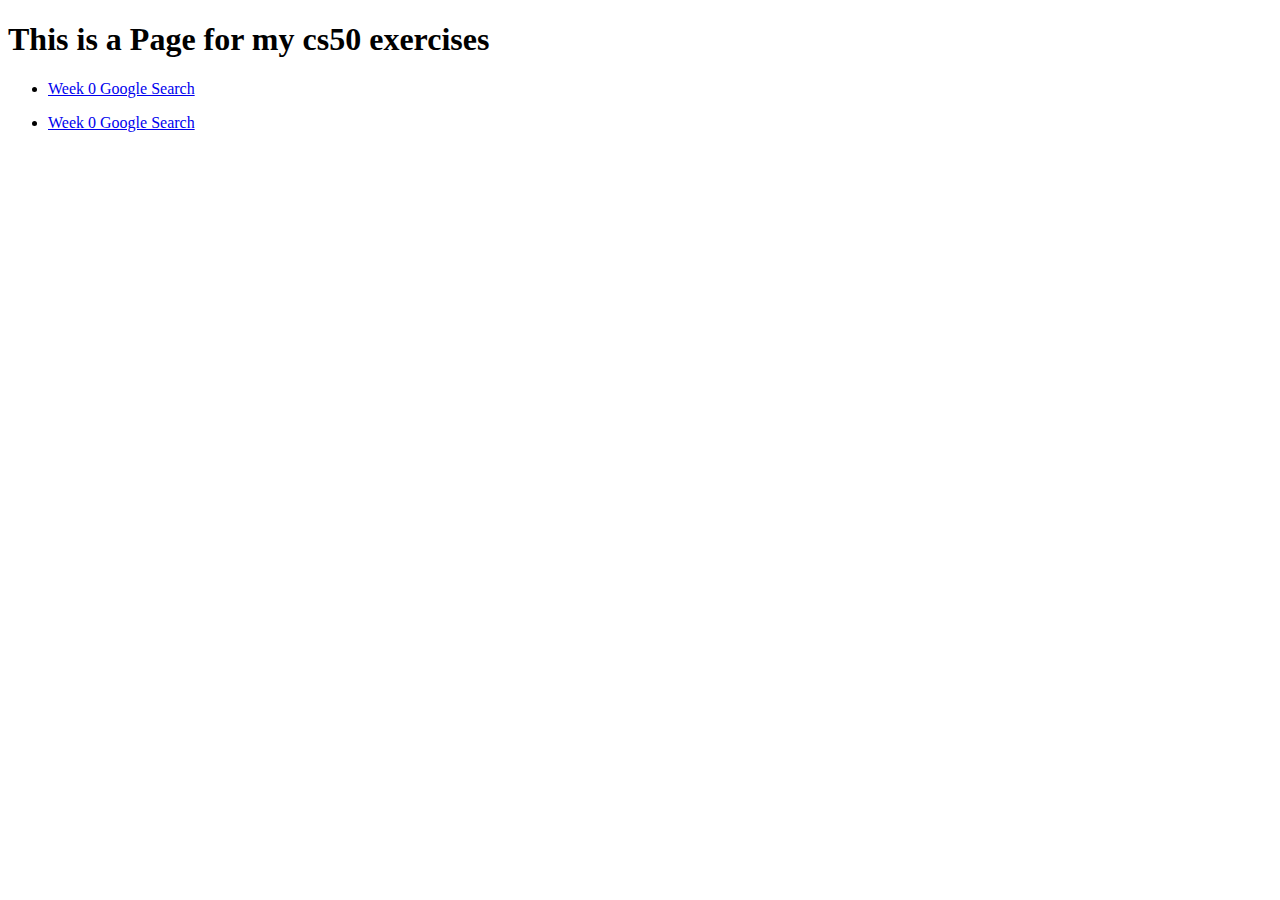
==== index.html @ 0d2b163b "Index.html for the main page" ====
<!DOCTYPE html>
<html lang="en">
    <head>
        <title>CS50 Weeks</title>
    </head>
    <body>
      <div>
        <h1>This is a Page for my cs50 exercises</h1>
      </div>
      <div>
        <ul>
            <li><a href="/week0/index.html" title="Week 0: Google Search">Week 0 Google Search</a></li>
        </ul>
      </div>
      <ul>
          <li><a href="/week0/index.html" title="Week 0: Google Search">Week 0 Google Search</a></li>
      </ul>
    </body>
</html>
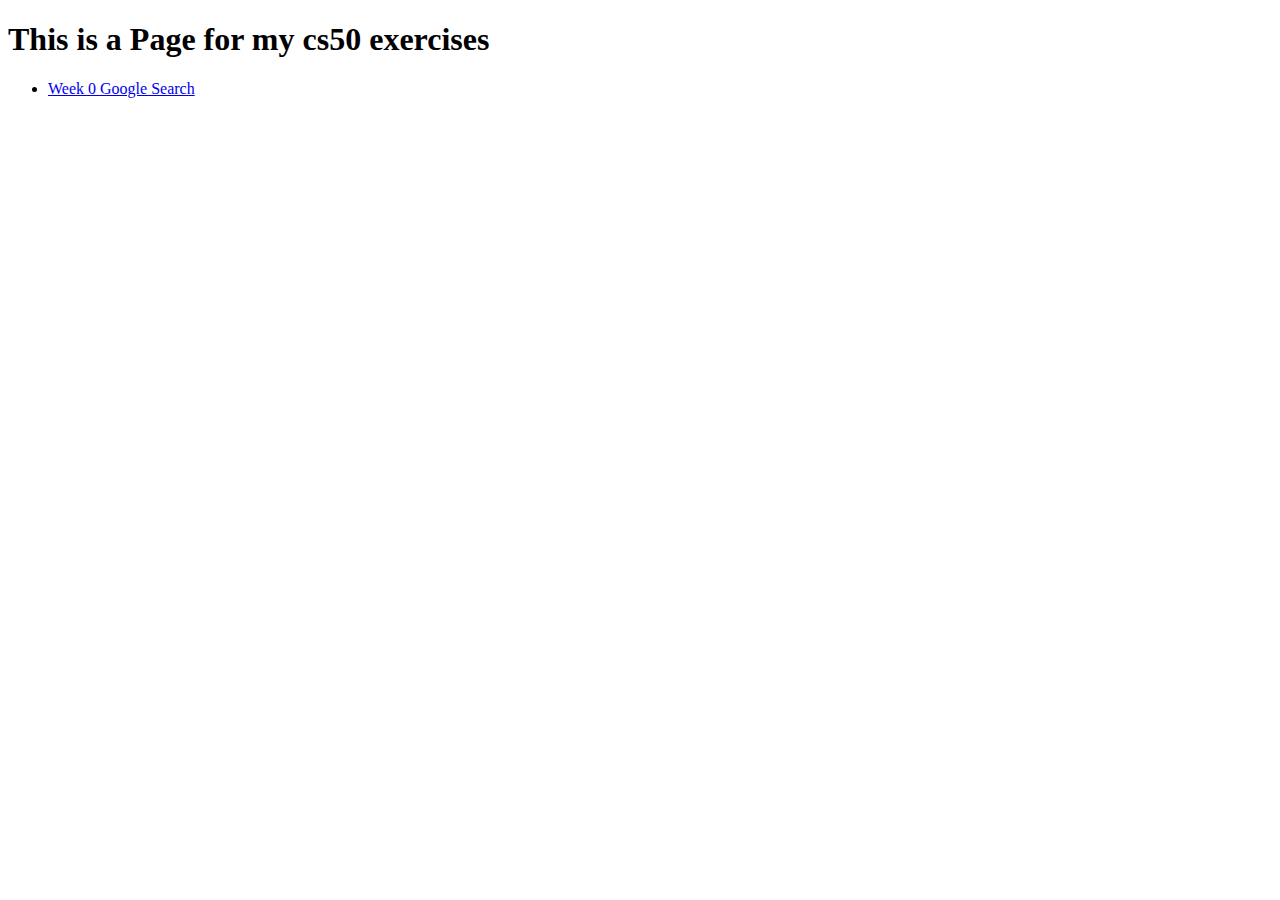
==== commit 48c736f0: "erased an extra lines for ul" ====
--- a/index.html
+++ b/index.html
@@ -12,8 +12,5 @@
             <li><a href="/week0/index.html" title="Week 0: Google Search">Week 0 Google Search</a></li>
         </ul>
       </div>
-      <ul>
-          <li><a href="/week0/index.html" title="Week 0: Google Search">Week 0 Google Search</a></li>
-      </ul>
     </body>
 </html>
